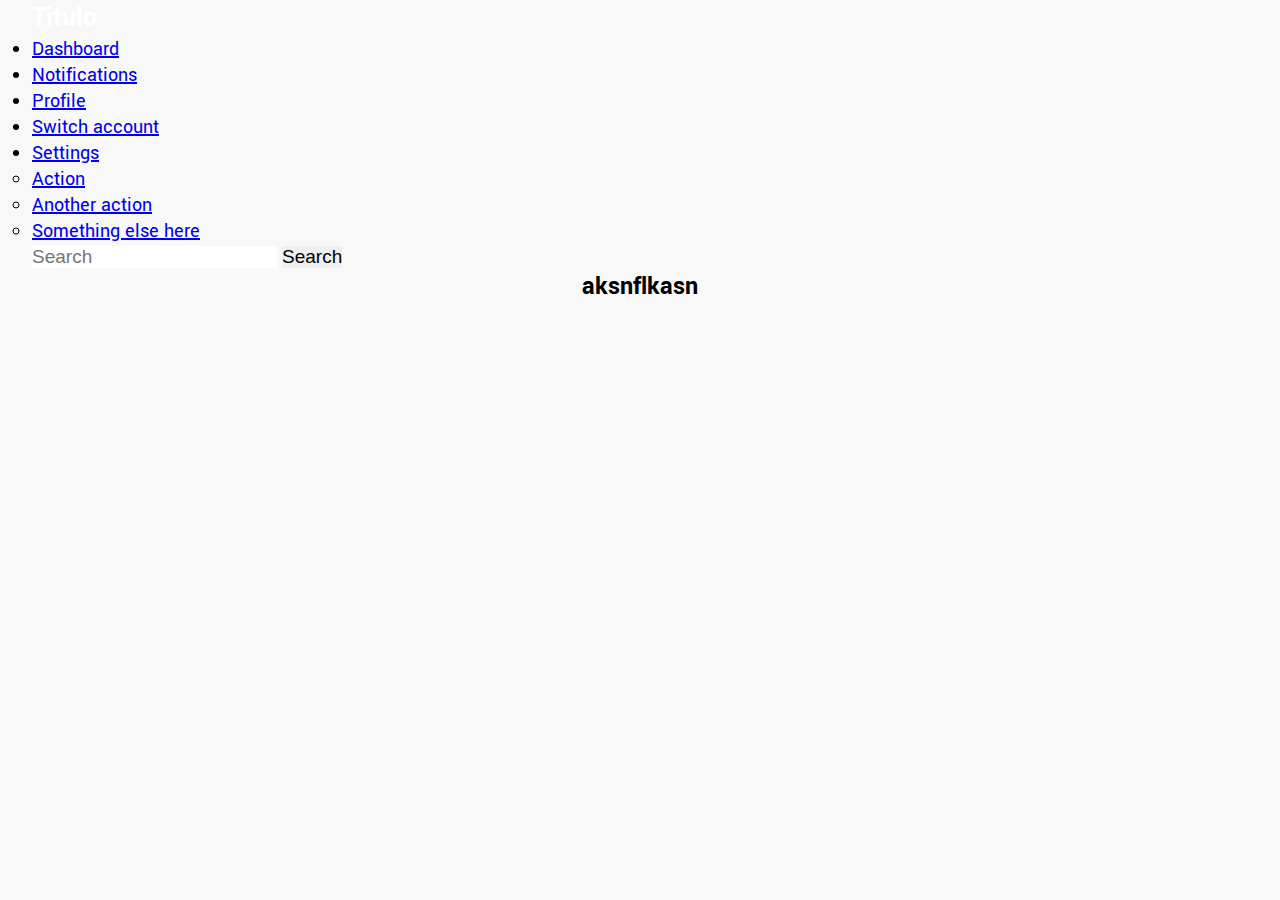
==== Default/Default Header/index.html @ 9a00f196 "Add Default Header" ====
<!doctype html>
<html lang="pt">

<head>
    <meta charset="utf-8">
    <meta name="viewport" content="width=device-width, initial-scale=1">
    <title>Home</title>
    <link href="https://cdn.jsdelivr.net/npm/bootstrap@5.3.0/dist/css/bootstrap.min.css" rel="stylesheet"
        integrity="sha384-9ndCyUaIbzAi2FUVXJi0CjmCapSmO7SnpJef0486qhLnuZ2cdeRhO02iuK6FUUVM" crossorigin="anonymous">
    <link rel="stylesheet" href="styles.css">
</head>

<body>

    <header>
        <nav class="navbar navbar-expand-lg fixed-top navbar-dark bg-dark" aria-label="Main navigation">
            <div class="container-fluid container__custom">
                <a class="nav-brand__custom" href="#">Titulo</a>
                <button class="navbar-toggler p-0 border-0" type="button" id="navbarSideCollapse"
                    aria-label="Toggle navigation">
                    <span class="navbar-toggler-icon"></span>
                </button>

                <div class="navbar-collapse offcanvas-collapse" id="idNavbar">
                    <ul class="navbar-nav me-auto mb-2 mb-lg-0">
                        <li class="nav-item">
                            <a class="nav-link active" aria-current="page" href="#">Dashboard</a>
                        </li>
                        <li class="nav-item">
                            <a class="nav-link active" href="#">Notifications</a>
                        </li>
                        <li class="nav-item">
                            <a class="nav-link active" href="#">Profile</a>
                        </li>
                        <li class="nav-item">
                            <a class="nav-link active" href="#">Switch account</a>
                        </li>
                        <li class="nav-item dropdown">
                            <a class="nav-link dropdown-toggle" href="#" data-bs-toggle="dropdown"
                                aria-expanded="false">Settings</a>
                            <ul class="dropdown-menu">
                                <li><a class="dropdown-item" href="#">Action</a></li>
                                <li><a class="dropdown-item" href="#">Another action</a></li>
                                <li><a class="dropdown-item" href="#">Something else here</a></li>
                            </ul>
                        </li>
                    </ul>
                    <form class="d-flex" role="search">
                        <input class="form-control me-2 search__text" type="search" placeholder="Search" aria-label="Search">
                        <button class="btn btn-outline-success search__text" type="submit">Search</button>
                    </form>
                </div>
            </div>
        </nav>
    </header>

    <main class="container-solid">
        <h1>aksnflkasn</h1>
    </main>

    <script src="https://cdn.jsdelivr.net/npm/bootstrap@5.3.0/dist/js/bootstrap.bundle.min.js"
        integrity="sha384-geWF76RCwLtnZ8qwWowPQNguL3RmwHVBC9FhGdlKrxdiJJigb/j/68SIy3Te4Bkz"
        crossorigin="anonymous"></script>
    <script src="code.js"></script>
</body>

</html>
---- Default/Default Header/styles.css ----
/*Import CSS Fonts*/
@import url('https://fonts.googleapis.com/css2?family=Nunito:wght@400;500;700&family=Sono:wght@400;500;700&family=Yantramanav:wght@400;500;700;900&display=swap');

* {
    border: 0;
    box-sizing: border-box;
    margin: 0;
    padding: 0;
}

:root {
    /* ----- Var Color ----- */
    /* Bright Colors */
    --light-blue: rgba(20, 154, 210, 1);
    --light-red: rgba(220, 10, 10, 1);
    --ligth-green: rgba(15, 205, 15, 1);
    --ligth-yellow: rgba(235, 235, 18, 1);
    /* Dark Colors */
    --dark-green:rgba(10, 115, 10, 1);
    --dark-white: rgba(248, 248, 248, 1);
    --dark-blue: rgba(5, 5, 70, 1);
    --dark-red: rgba(85, 10, 10, 1);
    --dark-yellow:rgba(170, 170, 20, 1);
    --shadow:rgba(8, 8, 8, 0.71);
    /* ----- Var Fonts ----- */
    --main-font: "Yantramanav";
    --cartoon-font: "Nunito";
    --code-font: "Sono";
}

/* ----- TAGs ----- */
body {
    background-color: var(--dark-white);
    font-family: var(--main-font);
}

header{
   padding: auto;
}

main{
    
    margin-left: auto;
    margin-right: auto;
    width: 80%;
    justify-items: center;
}

/* ----- Text TAGs ----- */

h1{
    font-size: 26px;
    font-weight: 700;
    color: black;
}

h2{
    font-size: 22px;
    font-weight: 500;
    color: black;
}

h3{
    font-size: 18px;
    font-weight: 500;
    color: black;
}

p{
    font-size: 16px;
    font-weight: 400;
    color: black;
}

span{
    font-size: 15px;
    font-weight: 400;
    color: gray;
}

/* ----- CSS NavBar ----- */
nav{
    font-size: 20px;
  }

@media (max-width: 991.98px) {
    .offcanvas-collapse {
      position: fixed;
      top: 56px; /* Height of navbar */
      bottom: 0;
      left: 100%;
      width: 100%;
      padding-right: 1.8rem;
      padding-left: 1.8rem;
      overflow-y: auto;
      visibility: hidden;
      background-color: #343a40;
      transition: transform .3s ease-in-out, visibility .3s ease-in-out;
    }
    .offcanvas-collapse.open {
      visibility: visible;
      transform: translateX(-100%);
    }
  }

  .container__custom{
    margin-left: 2.5%;
    margin-right: 2.5%;
  }

  .nav-brand__custom{
    font-size: 28px;
    font-weight: 700;
    color: white;
    text-decoration: none;
    margin-right: 1%;
  }

  .search__text{
    font-size: 19px;
  }
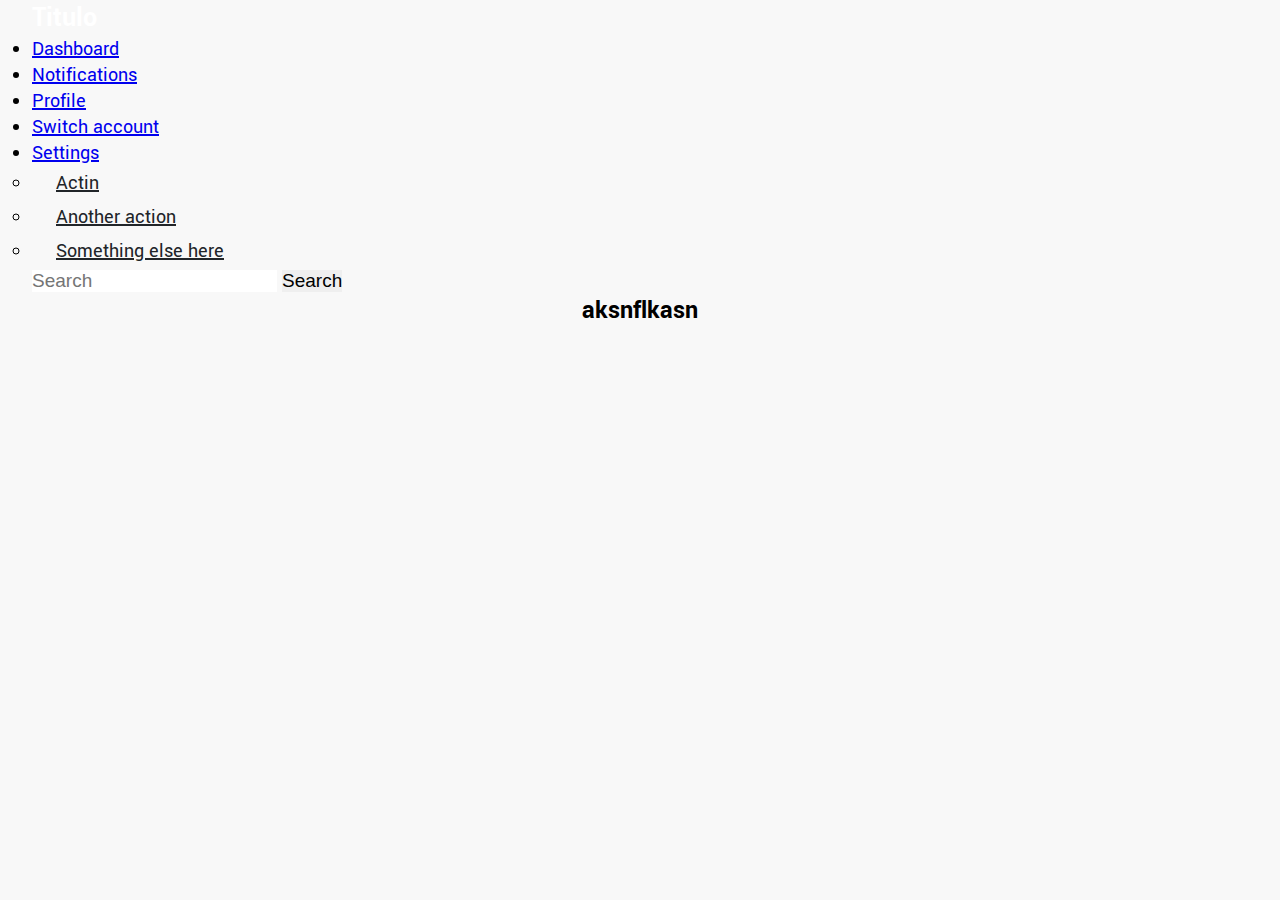
==== commit 7ab8f774: "add commits" ====
--- a/Default/Default Header/index.html
+++ b/Default/Default Header/index.html
@@ -8,6 +8,7 @@
     <link href="https://cdn.jsdelivr.net/npm/bootstrap@5.3.0/dist/css/bootstrap.min.css" rel="stylesheet"
         integrity="sha384-9ndCyUaIbzAi2FUVXJi0CjmCapSmO7SnpJef0486qhLnuZ2cdeRhO02iuK6FUUVM" crossorigin="anonymous">
     <link rel="stylesheet" href="styles.css">
+    
 </head>
 
 <body>
@@ -15,31 +16,39 @@
     <header>
         <nav class="navbar navbar-expand-lg fixed-top navbar-dark bg-dark" aria-label="Main navigation">
             <div class="container-fluid container__custom">
+                <!-- Brand -->
                 <a class="nav-brand__custom" href="#">Titulo</a>
+                <!-- Hamburguer button -->
                 <button class="navbar-toggler p-0 border-0" type="button" id="navbarSideCollapse"
                     aria-label="Toggle navigation">
                     <span class="navbar-toggler-icon"></span>
                 </button>
-
-                <div class="navbar-collapse offcanvas-collapse" id="idNavbar">
+                <!-- Space of NavItens -->
+                 <div class="navbar-collapse offcanvas-collapse" id="idNavbar"> <!-- bootstrap offcanvas -->
+                    <!-- List of NavItens-->
                     <ul class="navbar-nav me-auto mb-2 mb-lg-0">
+                        <!-- NavItem 1 -->
                         <li class="nav-item">
                             <a class="nav-link active" aria-current="page" href="#">Dashboard</a>
                         </li>
+                        <!-- NavItem 2 -->
                         <li class="nav-item">
                             <a class="nav-link active" href="#">Notifications</a>
                         </li>
+                        <!-- NavItem 3 -->
                         <li class="nav-item">
                             <a class="nav-link active" href="#">Profile</a>
                         </li>
+                        <!-- NavItem 4 -->
                         <li class="nav-item">
                             <a class="nav-link active" href="#">Switch account</a>
                         </li>
-                        <li class="nav-item dropdown">
+                        <!-- NavItem 5 -->
+                        <li class="nav-item dropdown"> <!-- NavItem 5 = Dropdown -->
                             <a class="nav-link dropdown-toggle" href="#" data-bs-toggle="dropdown"
                                 aria-expanded="false">Settings</a>
                             <ul class="dropdown-menu">
-                                <li><a class="dropdown-item" href="#">Action</a></li>
+                                <li><a class="dropdown-item" href="#">Actin</a></li>
                                 <li><a class="dropdown-item" href="#">Another action</a></li>
                                 <li><a class="dropdown-item" href="#">Something else here</a></li>
                             </ul>
@@ -58,9 +67,8 @@
         <h1>aksnflkasn</h1>
     </main>
 
-    <script src="https://cdn.jsdelivr.net/npm/bootstrap@5.3.0/dist/js/bootstrap.bundle.min.js"
-        integrity="sha384-geWF76RCwLtnZ8qwWowPQNguL3RmwHVBC9FhGdlKrxdiJJigb/j/68SIy3Te4Bkz"
-        crossorigin="anonymous"></script>
+    <script src="https://cdn.jsdelivr.net/npm/@popperjs/core@2.11.8/dist/umd/popper.min.js" integrity="sha384-I7E8VVD/ismYTF4hNIPjVp/Zjvgyol6VFvRkX/vR+Vc4jQkC+hVqc2pM8ODewa9r" crossorigin="anonymous"></script>
+<script src="https://cdn.jsdelivr.net/npm/bootstrap@5.3.0/dist/js/bootstrap.min.js" integrity="sha384-fbbOQedDUMZZ5KreZpsbe1LCZPVmfTnH7ois6mU1QK+m14rQ1l2bGBq41eYeM/fS" crossorigin="anonymous"></script>
     <script src="code.js"></script>
 </body>
 
--- a/Default/Default Header/styles.css
+++ b/Default/Default Header/styles.css
@@ -118,4 +118,38 @@
 
   .search__text{
     font-size: 19px;
-  }+  }
+
+  /* ----- CSS NavBar DropDown ----- */
+  .dropdown > li > a {
+    padding: 0.8em 1.5em;
+  }
+  .dropdown .dropdown {
+    left: -100%;
+    top: 0;
+  }
+  .dropdown .dropdown .dropdown {
+    left: -100%;
+    top: 0;
+  }
+/* Dropdown menu__custom items (links) */
+.dropdown-item {
+  display: block;
+  width: 100%;
+  padding: 0.25rem 1.5rem;
+  clear: both;
+  font-weight: 400;
+  color: #212529;
+  text-align: inherit;
+  white-space: nowrap;
+  background-color: transparent;
+  border: 0;
+}
+
+.dropdown-item:focus,
+.dropdown-item:hover {
+  color: #16181b;
+  text-decoration: none;
+  background-color: #f8f9fa;
+}
+
